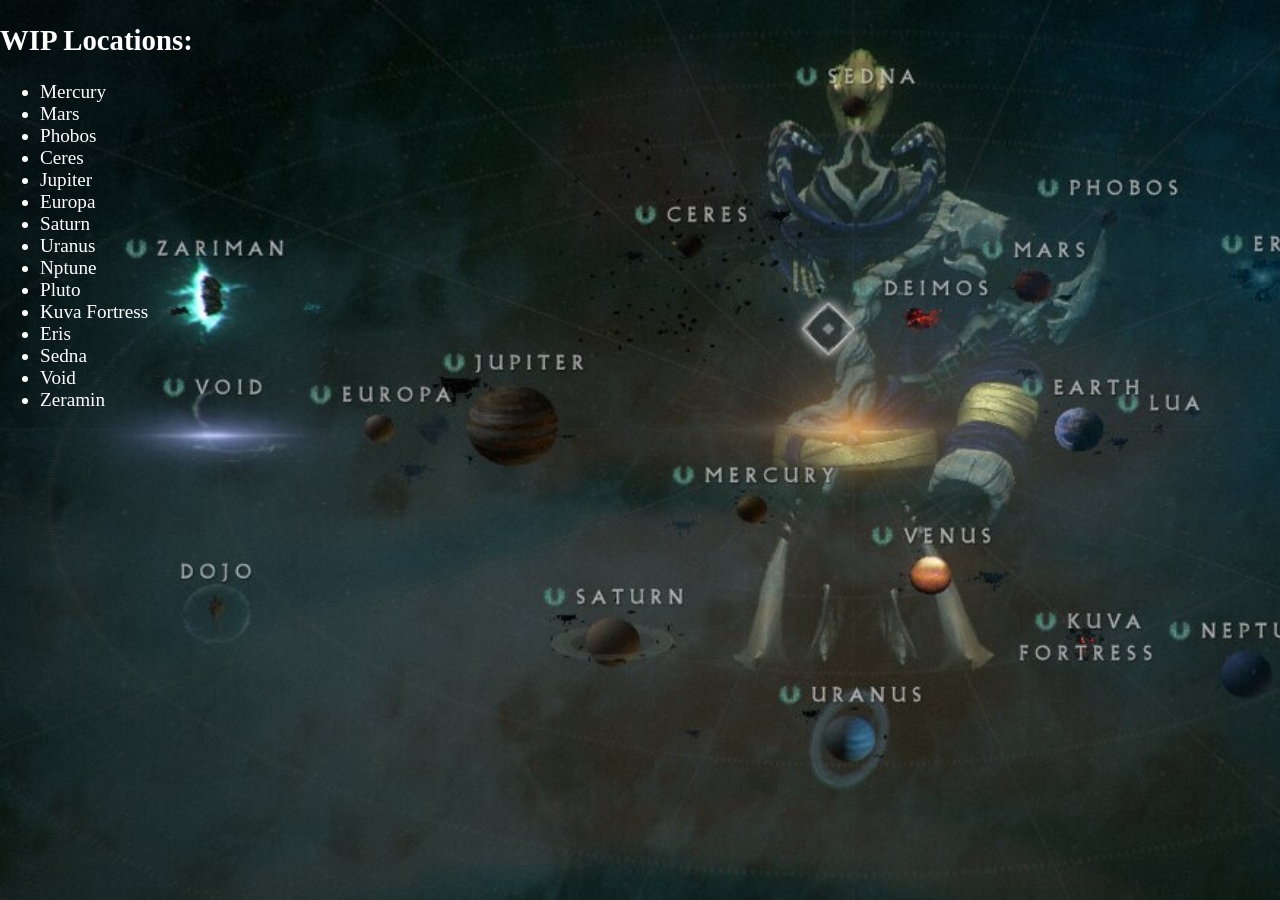
==== Index.html @ b2cfa41e "fixed website moved documents outside of folder" ====
<!DOCTYPE html>
<html lang="eng">
    <head>
        <title>Warframe Lore</title>
        <link rel="stylesheet" href="Style/styles.css">
        <link rel="stylesheet" href="Style/chartstyle.css">
    </head>
    <body>
        <div class="background" id="main" style = "background-image: url('Images/Starchart.jpg')"> 
            <button class="target-btn" id="earth" onclick="openZoom(event, 'Pages/Earth.html')"></button>
            <button class="target-btn" id="venus" onclick="openZoom(event, 'Pages/Venus.html')"></button>
            <button class="target-btn" id="mars" onclick="openZoom(event, 'Pages/Mars.html')"></button>
            <button class="target-btn" id="mercury" onclick="openZoom(event, 'Pages/Mercury.html')"></button>
            <button class="target-btn" id="deimos" onclick="openZoom(event, 'Pages/Deimos.html')"></button>
            <div style="color:white; top: 10px">
                <h2>WIP Locations:</h2>
                <ul>
                    <li>Mercury</li>
                    <li>Mars</li>
                    <li>Phobos</li>
                    <li>Ceres</li>
                    <li>Jupiter</li>
                    <li>Europa</li>
                    <li>Saturn</li>
                    <li>Uranus</li>
                    <li>Nptune</li>
                    <li>Pluto</li>
                    <li>Kuva Fortress</li>
                    <li>Eris</li>
                    <li>Sedna</li>
                    <li>Void</li>
                    <li>Zeramin</li>
                </ul>
            </div>
        </div>
        <script src="Script/script.js"></script>
    </body>
</html>
---- Style/styles.css ----
@font-face {
    font-family: 'Roboto';
    src: url('Fonts/Roboto/Roboto-VariableFont_wdth\,wght.ttf') format('truetype');
    font-weight: bold;
    font-style: normal;
    font-display: swap;
}

body{
    margin: 0;
    padding: 0;
    height: 100%;
    overflow: hidden;
}

.background{
    background-repeat: no-repeat;
    background-size:cover;
    min-height: 100vh;
    font-size: larger;
    color: white;
    outline: black;
    display: flex;
}

dialog{
    width: 90%;
    max-width: 500px;
    max-height: 500px;       /* 1. Restrict the height */
    overflow-y: auto;        /* 2. Add vertical scrollbar when content overflows */
    border-radius: 8px;
    background-color: rgba(255, 255, 255, 0.75);
    align-self: center;
    justify-self: center;
    font-family: 'Lucida Sans';
    font-weight: bolder;
    color: rgb(0, 0, 0);
    overflow-x: hidden;
    scrollbar-width: none; 
}


.header{
    display: flex;
    justify-content: center;
    top: -20px;
    padding: 10px 0;
}

/*Gallery*/
#gallery{
  max-width: 500px;
  position: relative;
  margin: auto;
}

#imgbox{
    display: flex;
    overflow-x: auto;
    scroll-behavior: smooth; /* Makes the arrow clicks glide smoothly */
    gap: 10px;

    border-radius: 15px;

    /* Hide scrollbar for Firefox and IE/Edge */
    scrollbar-width: none; 
    -ms-overflow-style: none;
}

img{
    display: none;
    padding: 0px;
    flex-shrink: 0;         /* Prevents images from squishing to fit the container */
    width: 500px;           /* Change this to adjust image width */
    height: 250px;
}

/* Next & previous buttons */
.prev, .next {
  cursor: pointer;
  position: absolute;
  top: 50%;
  width: auto;
  margin-top: -22px;
  padding: 16px;
  color: white;
  font-weight: bold;
  font-size: 18px;
  transition: 0.6s ease;
  border-radius: 0 3px 3px 0;
  user-select: none;
}

/* Position the "next button" to the right */
.next {
  right: 0;
  border-radius: 3px 0 0 3px;
}
---- Style/chartstyle.css ----
/*zoom*/
#main{
    transition: transform 0.8s cubic-bezier(0.25, 1, 0.5, 1), opacity 0.8s ease;
}
.zoom-in {
    transform: scale(5); /* Adjust how deep the zoom goes */
}

/* planet Buttons */
.target-btn {
    font-size: 18px;
    cursor: pointer;
    opacity: 0;
    position: fixed;
}

/*planets*/

#earth{
    top: 442px;
    left: 1137px;
    width: 45px;
    height: 40px;
}

#venus{
    top: 600px;
    left: 983px;
    width: 37px;
    height: 35px;
}

#mercury{
    top: 530px;
    left: 794px;
    width: 30px;
    height: 30px;
}

#mars{
    top: 290px;
    left: 1094px;
    width: 35px;
    height: 35px;    
}

#deimos{
    top: 330px;
    left: 975px;
    width: 35px;
    height: 25px;
}
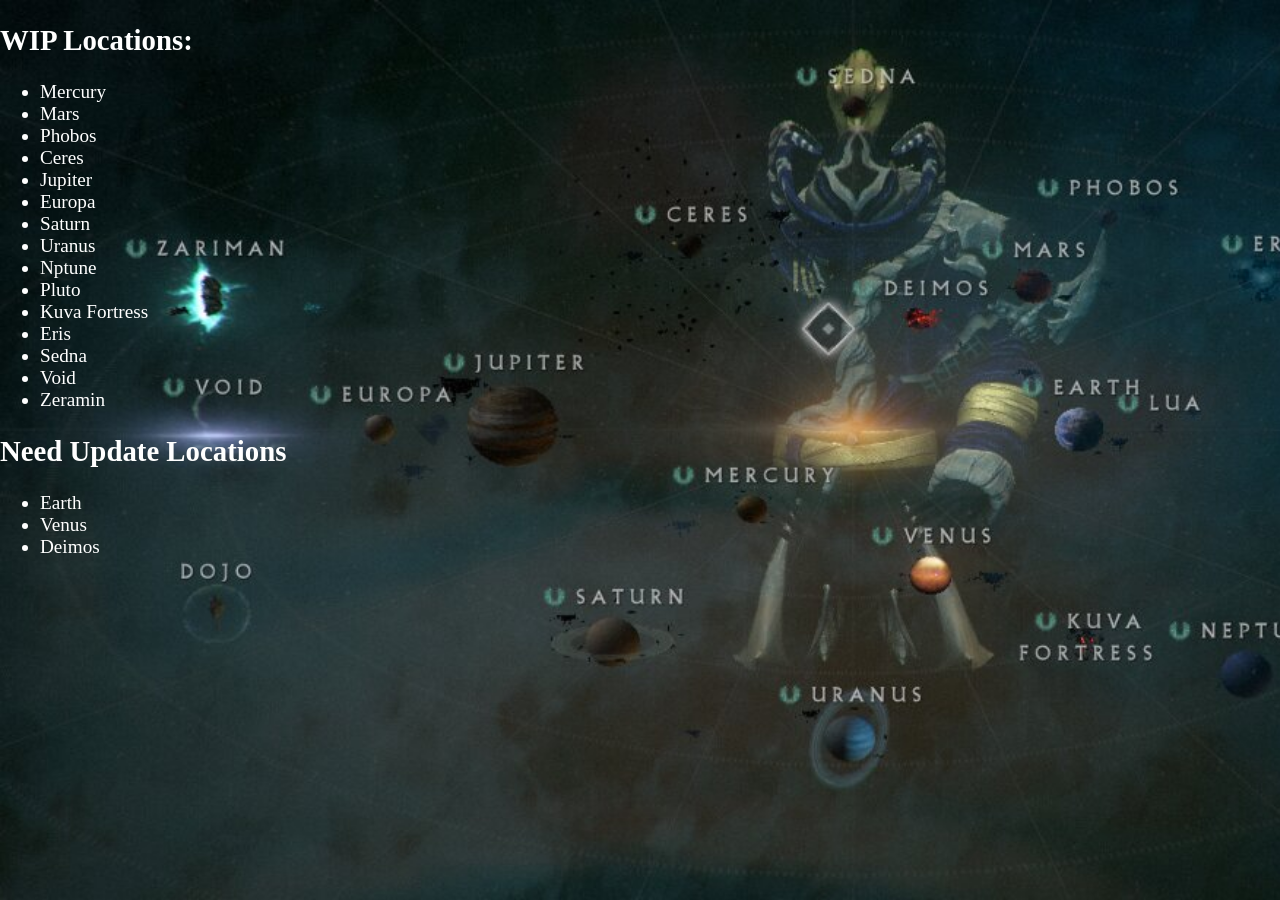
==== commit 699b859b: "Update Index.html" ====
--- a/Index.html
+++ b/Index.html
@@ -31,6 +31,12 @@
                     <li>Void</li>
                     <li>Zeramin</li>
                 </ul>
+                <h2>Need Update Locations</h2>
+                <ul>
+                    <li>Earth</li>
+                    <li>Venus</li>
+                    <li>Deimos</li>
+                </ul>
             </div>
         </div>
         <script src="Script/script.js"></script>
